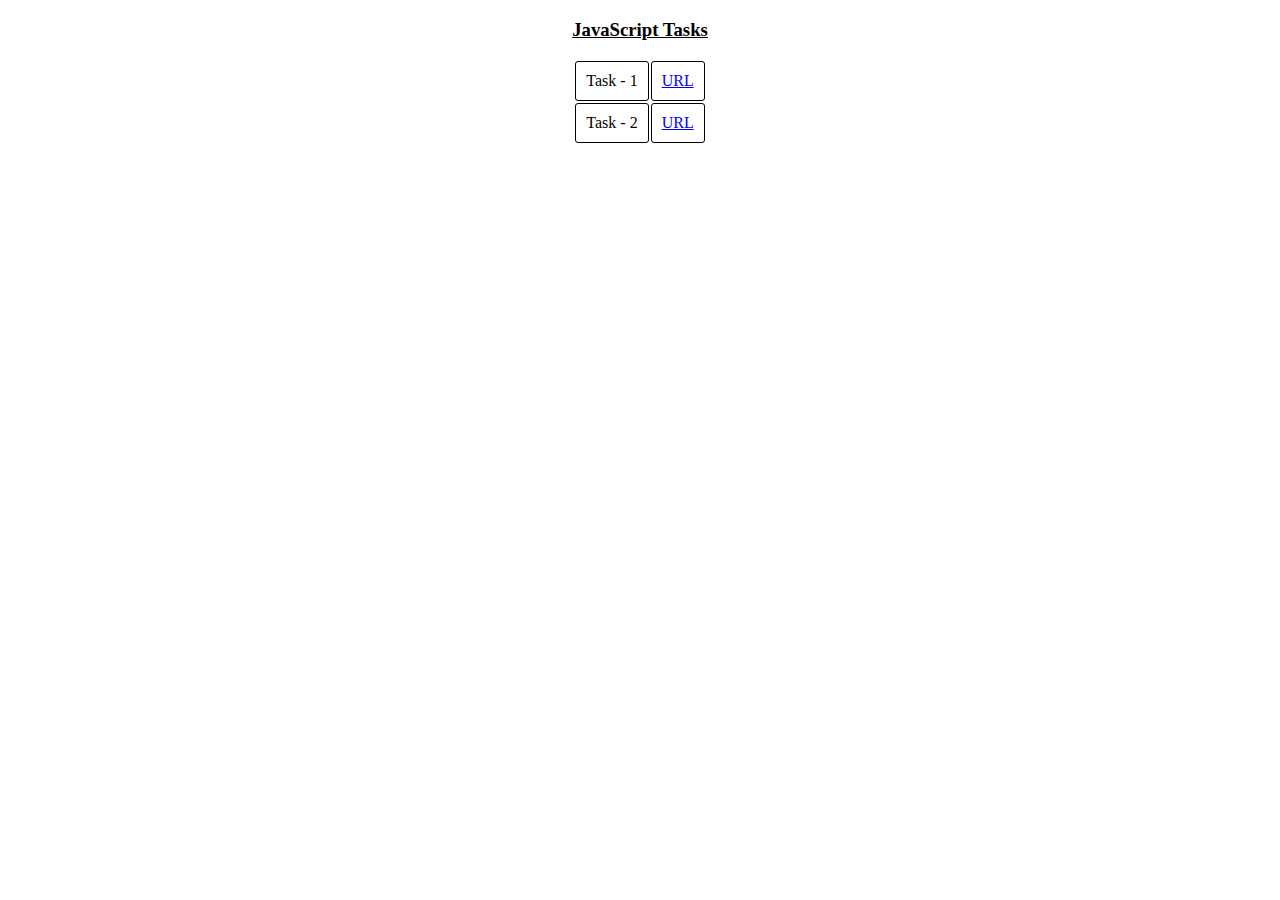
==== index.html @ bbc686d4 "add index.html" ====
<!DOCTYPE html>
<html lang="en">
  <head>
    <meta charset="UTF-8" />
    <meta name="viewport" content="width=device-width, initial-scale=1.0" />
    <title>Index JS, BS</title>
    <style>
      h3 {
        text-decoration: underline;
      }
      td {
        border-radius: 3px;
        border: black solid 1px;
      }
    </style>
  </head>
  <body>
    <center>
      <h3>JavaScript Tasks</h3>
      <table cellpadding="10">
        <tr>
          <td>Task - 1</td>
          <td><a href="./JS_Task01/JS_Task01.html" target="_blank">URL</a></td>
        </tr>
        <tr>
          <td>Task - 2</td>
          <td><a href="./JS_Task02/JS_Task02.html" target="_blank">URL</a></td>
        </tr>
        <!-- <tr>
          <td>Task - 3</td>
          <td><a href="./CSS_Task03/CSS_Task03.html" target="_blank">URL</a></td>
        </tr>
        <tr>
          <td>Task - 4</td>
          <td><a href="./CSS_Task04/CSS_Task04.html" target="_blank">URL</a></td>
        </tr>
        <tr>
          <td>Task - 5</td>
          <td><a href="./CSS_Task05/CSS_Task05.html" target="_blank">URL</a></td>
        </tr>
        <tr>
          <td>Task - 6</td>
          <td><a href="./CSS_Task06/CSS_Task06.html" target="_blank">URL</a></td>
        </tr>
        <tr>
          <td>Task - 7</td>
          <td><a href="./CSS_Task07/CSS_Task07.html" target="_blank">URL</a></td>
        </tr> -->
      </table>
    </center>
  </body>
</html>
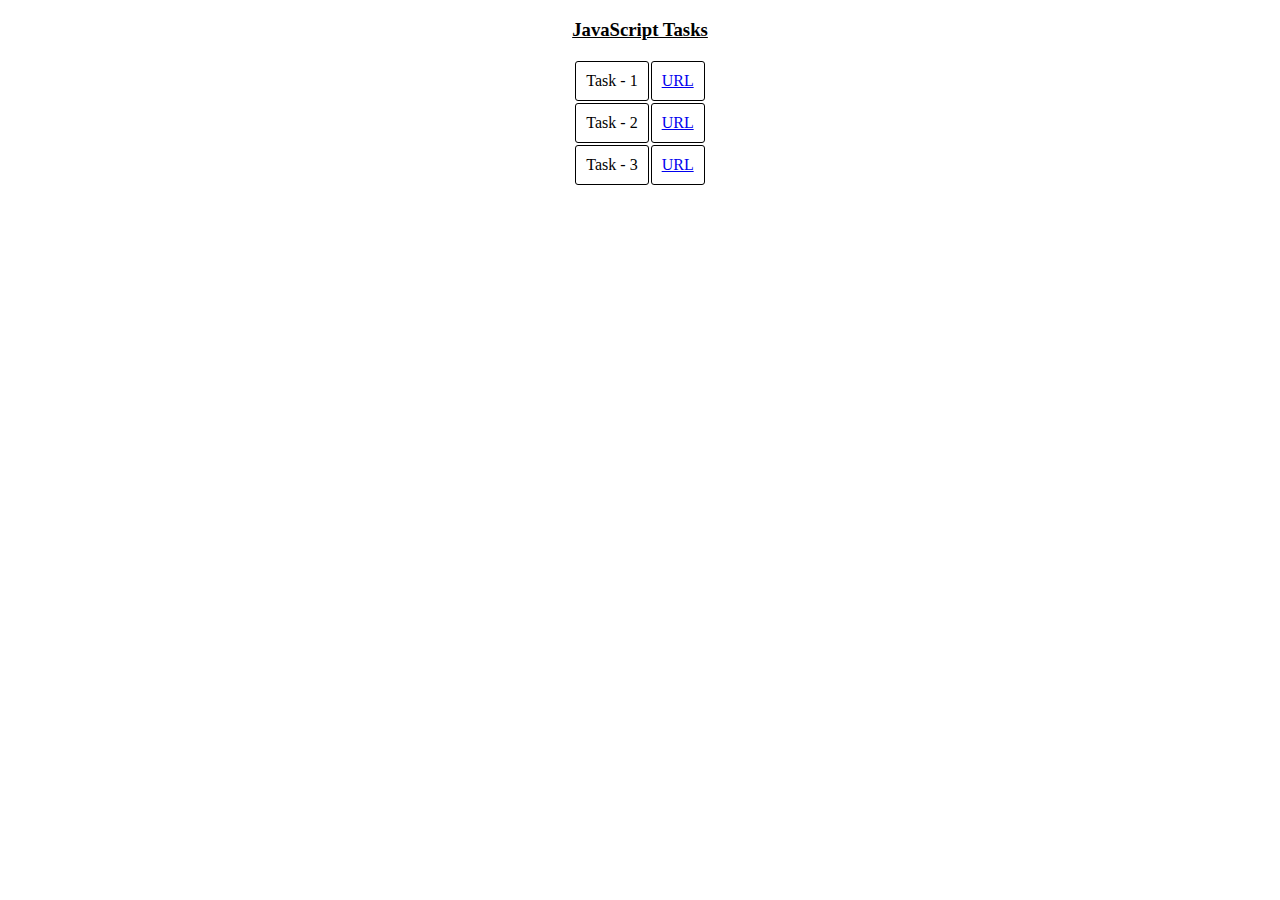
==== commit 160d577b: "Task 3 JavaScript" ====
--- a/index.html
+++ b/index.html
@@ -26,11 +26,11 @@
           <td>Task - 2</td>
           <td><a href="./JS_Task02/JS_Task02.html" target="_blank">URL</a></td>
         </tr>
+        <tr>
+          <td>Task - 3</td>
+          <td><a href="./JS_Task03/JS_Task03.html" target="_blank">URL</a></td>
+        </tr>
         <!-- <tr>
-          <td>Task - 3</td>
-          <td><a href="./CSS_Task03/CSS_Task03.html" target="_blank">URL</a></td>
-        </tr>
-        <tr>
           <td>Task - 4</td>
           <td><a href="./CSS_Task04/CSS_Task04.html" target="_blank">URL</a></td>
         </tr>
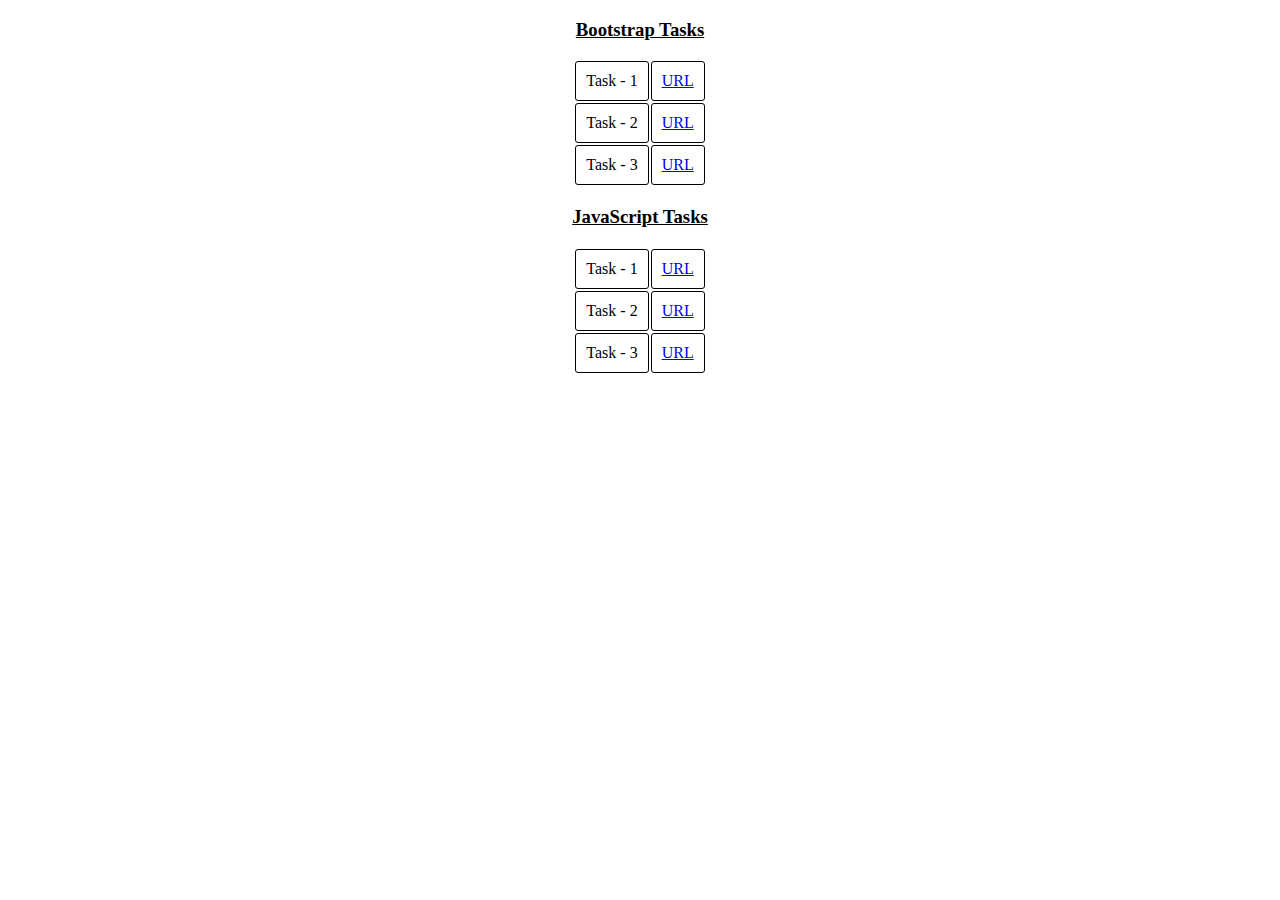
==== commit 1c7c99a1: "organize folder structure" ====
--- a/index.html
+++ b/index.html
@@ -1,52 +1,84 @@
-<!DOCTYPE html>
-<html lang="en">
-  <head>
-    <meta charset="UTF-8" />
-    <meta name="viewport" content="width=device-width, initial-scale=1.0" />
-    <title>Index JS, BS</title>
-    <style>
-      h3 {
-        text-decoration: underline;
-      }
-      td {
-        border-radius: 3px;
-        border: black solid 1px;
-      }
-    </style>
-  </head>
-  <body>
-    <center>
-      <h3>JavaScript Tasks</h3>
-      <table cellpadding="10">
-        <tr>
-          <td>Task - 1</td>
-          <td><a href="./JS_Task01/JS_Task01.html" target="_blank">URL</a></td>
-        </tr>
-        <tr>
-          <td>Task - 2</td>
-          <td><a href="./JS_Task02/JS_Task02.html" target="_blank">URL</a></td>
-        </tr>
-        <tr>
-          <td>Task - 3</td>
-          <td><a href="./JS_Task03/JS_Task03.html" target="_blank">URL</a></td>
-        </tr>
-        <!-- <tr>
-          <td>Task - 4</td>
-          <td><a href="./CSS_Task04/CSS_Task04.html" target="_blank">URL</a></td>
-        </tr>
-        <tr>
-          <td>Task - 5</td>
-          <td><a href="./CSS_Task05/CSS_Task05.html" target="_blank">URL</a></td>
-        </tr>
-        <tr>
-          <td>Task - 6</td>
-          <td><a href="./CSS_Task06/CSS_Task06.html" target="_blank">URL</a></td>
-        </tr>
-        <tr>
-          <td>Task - 7</td>
-          <td><a href="./CSS_Task07/CSS_Task07.html" target="_blank">URL</a></td>
-        </tr> -->
-      </table>
-    </center>
-  </body>
-</html>
+<!DOCTYPE html>
+<html lang="en">
+  <head>
+    <meta charset="UTF-8" />
+    <meta name="viewport" content="width=device-width, initial-scale=1.0" />
+    <title>Index JS, BS</title>
+    <style>
+      h3 {
+        text-decoration: underline;
+      }
+      td {
+        border-radius: 3px;
+        border: black solid 1px;
+      }
+    </style>
+  </head>
+  <body>
+    <center>
+      <h3>Bootstrap Tasks</h3>
+      <table cellpadding="10">
+        <tr>
+          <td>Task - 1</td>
+          <td><a href="./bootstrap_task01/bootstrap_task01.html" target="_blank">URL</a></td>
+        </tr>
+        <tr>
+          <td>Task - 2</td>
+          <td><a href="#" target="_blank">URL</a></td>
+        </tr>
+        <tr>
+          <td>Task - 3</td>
+          <td><a href="./bootstrap_task03/bootstrap_task03.html" target="_blank">URL</a></td>
+        </tr>
+        <!-- <tr>
+          <td>Task - 4</td>
+          <td><a href="./CSS_Task04/CSS_Task04.html" target="_blank">URL</a></td>
+        </tr>
+        <tr>
+          <td>Task - 5</td>
+          <td><a href="./CSS_Task05/CSS_Task05.html" target="_blank">URL</a></td>
+        </tr>
+        <tr>
+          <td>Task - 6</td>
+          <td><a href="./CSS_Task06/CSS_Task06.html" target="_blank">URL</a></td>
+        </tr>
+        <tr>
+          <td>Task - 7</td>
+          <td><a href="./CSS_Task07/CSS_Task07.html" target="_blank">URL</a></td>
+        </tr> -->
+      </table>
+
+      <h3>JavaScript Tasks</h3>
+      <table cellpadding="10">
+        <tr>
+          <td>Task - 1</td>
+          <td><a href="./JS_Task01/JS_Task01.html" target="_blank">URL</a></td>
+        </tr>
+        <tr>
+          <td>Task - 2</td>
+          <td><a href="./JS_Task02/JS_Task02.html" target="_blank">URL</a></td>
+        </tr>
+        <tr>
+          <td>Task - 3</td>
+          <td><a href="./JS_Task03/JS_Task03.html" target="_blank">URL</a></td>
+        </tr>
+        <!-- <tr>
+          <td>Task - 4</td>
+          <td><a href="./CSS_Task04/CSS_Task04.html" target="_blank">URL</a></td>
+        </tr>
+        <tr>
+          <td>Task - 5</td>
+          <td><a href="./CSS_Task05/CSS_Task05.html" target="_blank">URL</a></td>
+        </tr>
+        <tr>
+          <td>Task - 6</td>
+          <td><a href="./CSS_Task06/CSS_Task06.html" target="_blank">URL</a></td>
+        </tr>
+        <tr>
+          <td>Task - 7</td>
+          <td><a href="./CSS_Task07/CSS_Task07.html" target="_blank">URL</a></td>
+        </tr> -->
+      </table>
+    </center>
+  </body>
+</html>
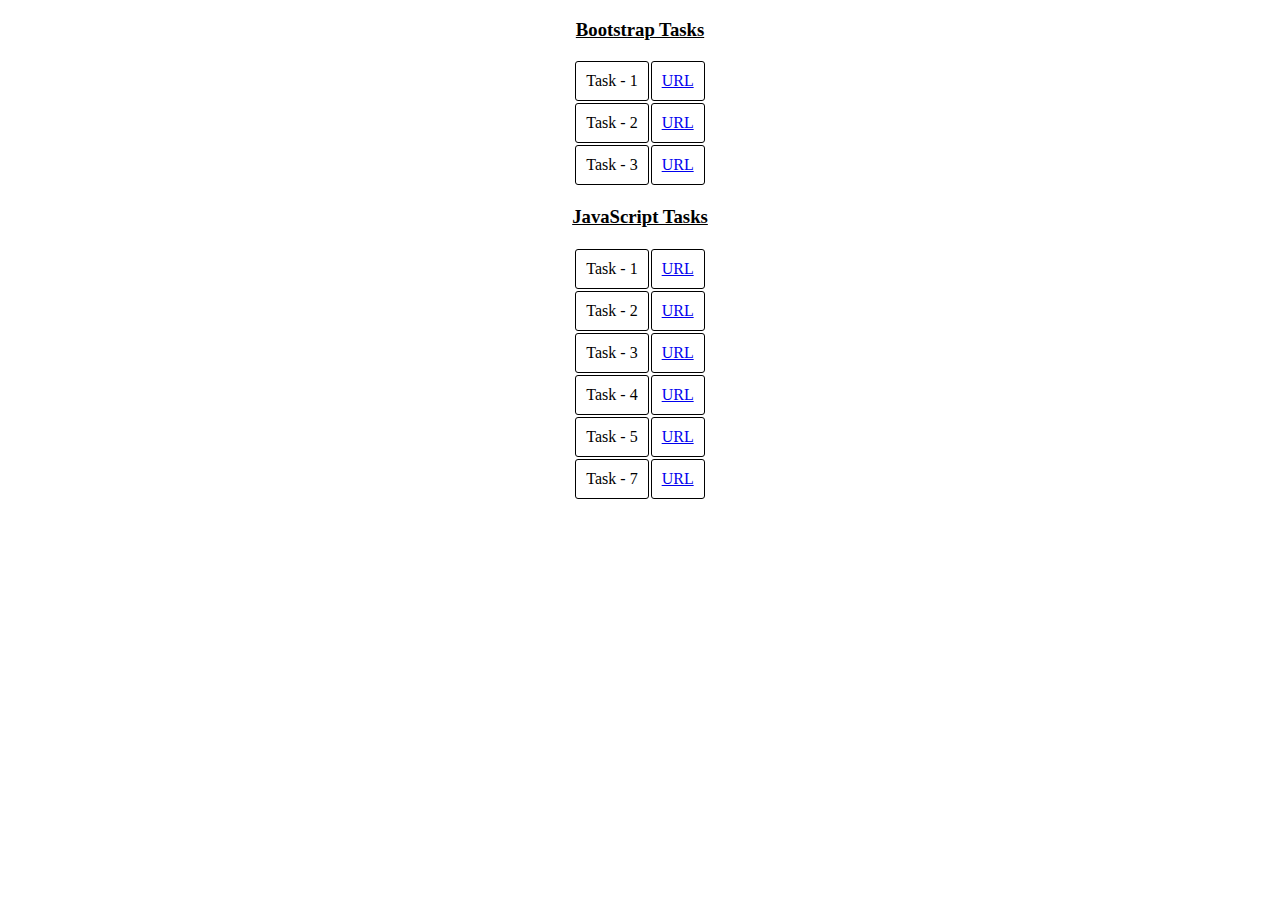
==== commit f7d6aed4: "edit index file" ====
--- a/index.html
+++ b/index.html
@@ -62,22 +62,22 @@
           <td>Task - 3</td>
           <td><a href="./JS_Task03/JS_Task03.html" target="_blank">URL</a></td>
         </tr>
-        <!-- <tr>
+        <tr>
           <td>Task - 4</td>
-          <td><a href="./CSS_Task04/CSS_Task04.html" target="_blank">URL</a></td>
+          <td><a href="./JS_Task04/JS_Task04.html" target="_blank">URL</a></td>
         </tr>
         <tr>
           <td>Task - 5</td>
-          <td><a href="./CSS_Task05/CSS_Task05.html" target="_blank">URL</a></td>
+          <td><a href="./JS_Task05/JS_Task05.html" target="_blank">URL</a></td>
         </tr>
-        <tr>
+        <!-- <tr>
           <td>Task - 6</td>
           <td><a href="./CSS_Task06/CSS_Task06.html" target="_blank">URL</a></td>
-        </tr>
+        </tr> -->
         <tr>
           <td>Task - 7</td>
-          <td><a href="./CSS_Task07/CSS_Task07.html" target="_blank">URL</a></td>
-        </tr> -->
+          <td><a href="./JS_Task07/JS_Task07.html" target="_blank">URL</a></td>
+        </tr>
       </table>
     </center>
   </body>
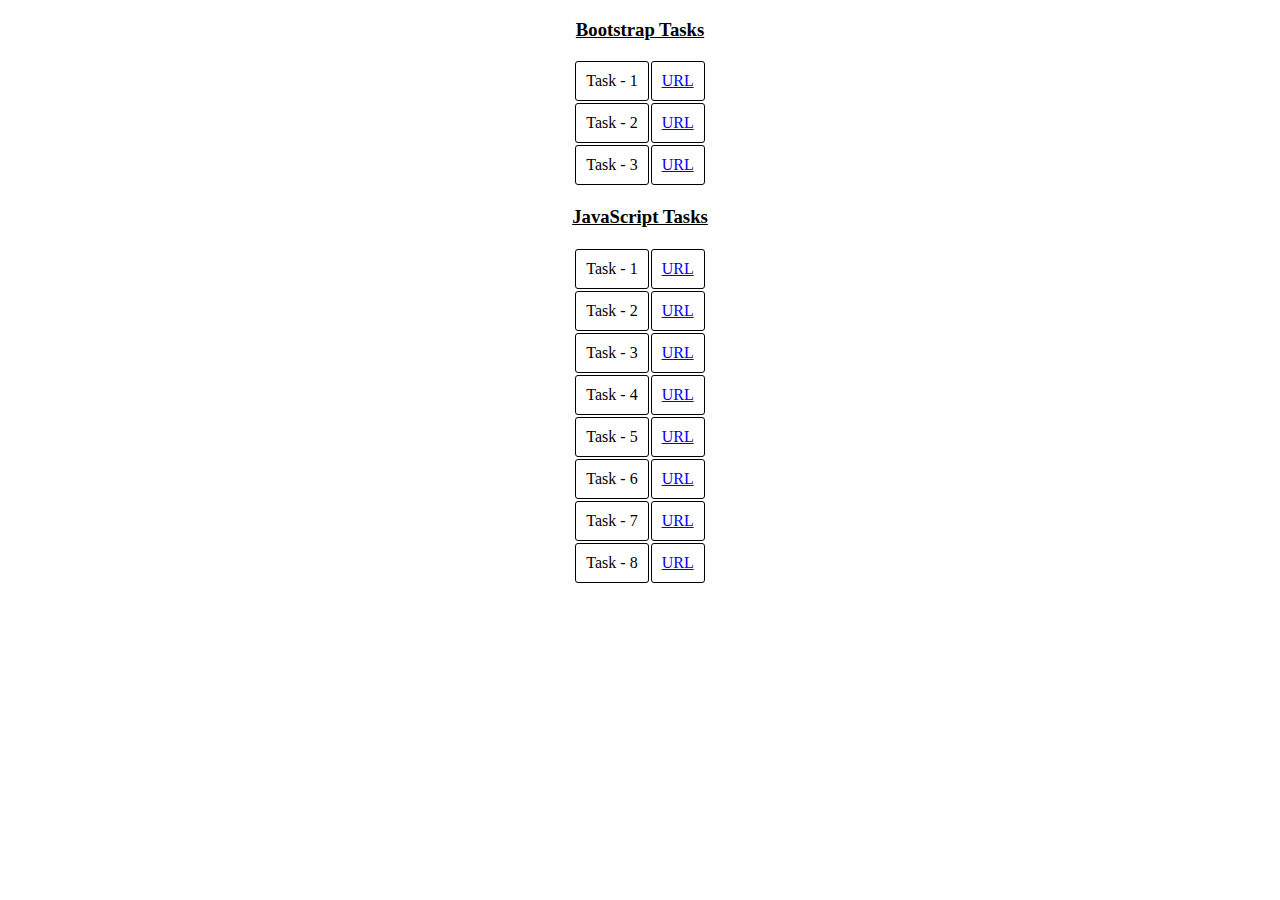
==== commit 76c5a9e2: "edited index" ====
--- a/index.html
+++ b/index.html
@@ -24,7 +24,7 @@
         </tr>
         <tr>
           <td>Task - 2</td>
-          <td><a href="#" target="_blank">URL</a></td>
+          <td><a href="./bootstrap_task02/bootstrap_task02.html" target="_blank">URL</a></td>
         </tr>
         <tr>
           <td>Task - 3</td>
@@ -70,13 +70,17 @@
           <td>Task - 5</td>
           <td><a href="./JS_Task05/JS_Task05.html" target="_blank">URL</a></td>
         </tr>
-        <!-- <tr>
+        <tr>
           <td>Task - 6</td>
-          <td><a href="./CSS_Task06/CSS_Task06.html" target="_blank">URL</a></td>
-        </tr> -->
+          <td><a href="./JS_Task06/JS_Task06.html" target="_blank">URL</a></td>
+        </tr>
         <tr>
           <td>Task - 7</td>
           <td><a href="./JS_Task07/JS_Task07.html" target="_blank">URL</a></td>
+        </tr>
+        <tr>
+          <td>Task - 8</td>
+          <td><a href="./JS_Task08/JS_Task08.html" target="_blank">URL</a></td>
         </tr>
       </table>
     </center>
